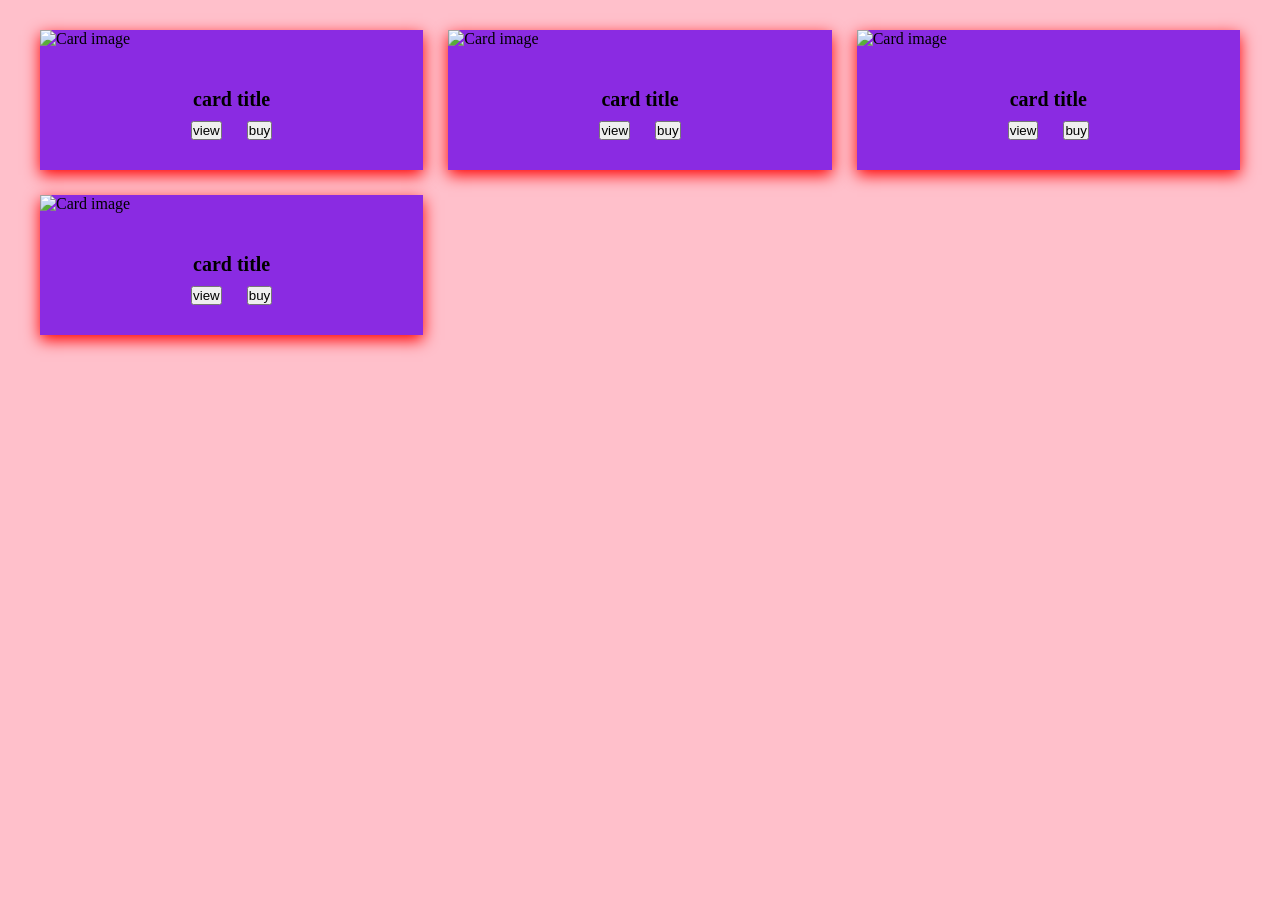
==== index.html @ 2e002a61 "Rename cards.html to index.html" ====
<!DOCTYPE html>
<html lang="en">
<head>
    <meta charset="UTF-8">
    <meta name="viewport" content="width=device-width, initial-scale=1.0">
    <title>Document</title>
    <link rel="stylesheet" href="cards.css"/>
</head>
<body>
 <main class="container">
<div class="cards-container">
    <div class="card">
        <img src="https://encrypted-tbn0.gstatic.com/images?q=tbn:ANd9GcTBhDiX37Mi-HZLGyYo6oWSuRLTw__qJ7waDvpMZChxcA&s=10" alt="Card image">
<div class="card-content">
    <h2>card title</h2>
    <div class="card-button">
<button class="btn-primary">view</button>
<button class="btn-secondary">buy</button>
    </div>
  </div>
    </div>
    <div class="card">
        <img src="https://encrypted-tbn0.gstatic.com/images?q=tbn:ANd9GcTBhDiX37Mi-HZLGyYo6oWSuRLTw__qJ7waDvpMZChxcA&s=10" alt="Card image">
<div class="card-content">
    <h2>card title</h2>
    <div class="card-button">
<button class="btn-primary">view</button>
<button class="btn-secondary">buy</button>
    </div>
  </div>
    </div>
    <div class="card">
        <img src="https://encrypted-tbn0.gstatic.com/images?q=tbn:ANd9GcTBhDiX37Mi-HZLGyYo6oWSuRLTw__qJ7waDvpMZChxcA&s=10" alt="Card image">
<div class="card-content">
    <h2>card title</h2>
    <div class="card-button">
<button class="btn-primary">view</button>
<button class="btn-secondary">buy</button>
    </div>
  </div>
    </div>
    <div class="card">
        <img src="https://encrypted-tbn0.gstatic.com/images?q=tbn:ANd9GcTBhDiX37Mi-HZLGyYo6oWSuRLTw__qJ7waDvpMZChxcA&s=10" alt="Card image">
<div class="card-content">
    <h2>card title</h2>
    <div class="card-button">
<button class="btn-primary">view</button>
<button class="btn-secondary">buy</button>
    </div>
  </div>
    </div>
    </div>
    </main>
</body>
</html>
---- cards.css ----
*{
    margin:0;
    padding:0px;
}
body{
    background-color:pink;
    padding:30px;
}
.cards-container{
    display:grid;
    grid-template-columns:repeat(3,1fr);
    gap:25px;
    max-width: 1200px;
    margin: auto;
}
.card{
    background-color:blueviolet;
    cursor:pointer;
    overflow:hidden;
    box-shadow:0 5px 15px #FF0000;
    transition:0.3s;
}
.card:hover{
    transform:translatey(-10px);
    box-shadow:0px 10px 15px;
}
.card img{
    width:100%;
    height:200px;
    object-fit:cover;
    dispaly:block;
}
.card-content{
    padding:30px;
    text-align:center;
}
.card-content h2{
    margin:10px;
    font-size:20px;
}
.card-button{
    display:flex;
    justify-content:center;
    gap:25px;
}
.btn-primary:hover{
background-color:chartreuse;

}
.btn-secondary:hover{
    background-color:rgb(38, 0, 100);

}
.card-button button:hover{
    transform:translateX(+8px);
    box-shadow:0px 10px 15px #1E90FF;
}
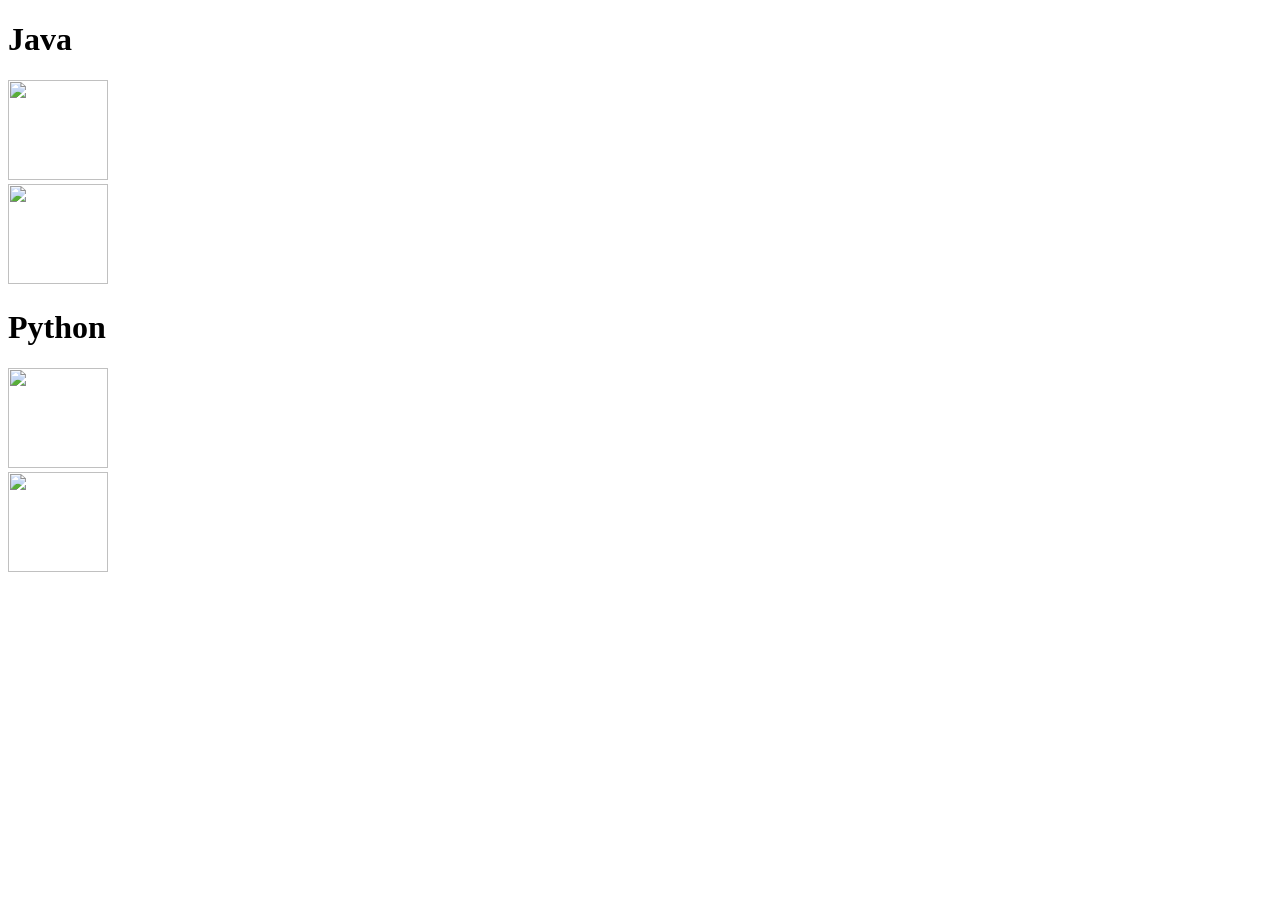
==== commit a4ae77db: "hii" ====
--- a/index.html
+++ b/index.html
@@ -4,52 +4,23 @@
     <meta charset="UTF-8">
     <meta name="viewport" content="width=device-width, initial-scale=1.0">
     <title>Document</title>
-    <link rel="stylesheet" href="cards.css"/>
+    <link rel="stylesheet" href="index.css">
 </head>
 <body>
- <main class="container">
-<div class="cards-container">
-    <div class="card">
-        <img src="https://encrypted-tbn0.gstatic.com/images?q=tbn:ANd9GcTBhDiX37Mi-HZLGyYo6oWSuRLTw__qJ7waDvpMZChxcA&s=10" alt="Card image">
-<div class="card-content">
-    <h2>card title</h2>
-    <div class="card-button">
-<button class="btn-primary">view</button>
-<button class="btn-secondary">buy</button>
-    </div>
-  </div>
-    </div>
-    <div class="card">
-        <img src="https://encrypted-tbn0.gstatic.com/images?q=tbn:ANd9GcTBhDiX37Mi-HZLGyYo6oWSuRLTw__qJ7waDvpMZChxcA&s=10" alt="Card image">
-<div class="card-content">
-    <h2>card title</h2>
-    <div class="card-button">
-<button class="btn-primary">view</button>
-<button class="btn-secondary">buy</button>
-    </div>
-  </div>
-    </div>
-    <div class="card">
-        <img src="https://encrypted-tbn0.gstatic.com/images?q=tbn:ANd9GcTBhDiX37Mi-HZLGyYo6oWSuRLTw__qJ7waDvpMZChxcA&s=10" alt="Card image">
-<div class="card-content">
-    <h2>card title</h2>
-    <div class="card-button">
-<button class="btn-primary">view</button>
-<button class="btn-secondary">buy</button>
-    </div>
-  </div>
-    </div>
-    <div class="card">
-        <img src="https://encrypted-tbn0.gstatic.com/images?q=tbn:ANd9GcTBhDiX37Mi-HZLGyYo6oWSuRLTw__qJ7waDvpMZChxcA&s=10" alt="Card image">
-<div class="card-content">
-    <h2>card title</h2>
-    <div class="card-button">
-<button class="btn-primary">view</button>
-<button class="btn-secondary">buy</button>
-    </div>
-  </div>
-    </div>
-    </div>
-    </main>
+    <h1>Java</h1>
+    <a href="https://en.wikipedia.org/wiki/Java_(programming_language)">
+       <span><img src="https://encrypted-tbn0.gstatic.com/images?q=tbn:ANd9GcQKJKhO90jvmpY7dwGwovXuPkN1HVY9_FV3bAQtQC742t8OUVciHgoTSHU&s=10" alt="" height="100" width="100"></span> 
+    </a>
+    <br>
+    <img src="https://encrypted-tbn0.gstatic.com/images?q=tbn:ANd9GcTHA3XK0eD1QG1kej9w--aQiYFICYbf1jFRUgiSCiLUDXBCQgSmmAQA1ELX&s=10" alt="" height="100" width="100">
+
+
+    <h1>Python</h1>
+    <a href="https://en.wikipedia.org/wiki/Python_(programming_language)"><img src="https://encrypted-tbn0.gstatic.com/images?q=tbn:ANd9GcRKalANGR8SNCz_PDAS1yjcPqHatFb1j_nLCsDYbS6Qtg&s=10" alt="" height="100" width="100"></a>
+    <br>
+
+    <img src="https://encrypted-tbn0.gstatic.com/images?q=tbn:ANd9GcRW0Xjieoo9OES9hOGXBUKwx_ktcuZhERSdK3IEccHGJg&s" alt="" height="100" , width="100">
+
+
 </body>
-</html>
+</html>
--- a/index.css
+++ b/index.css
@@ -0,0 +1,3 @@
+a:only-of-type {
+    background: brown;
+}
